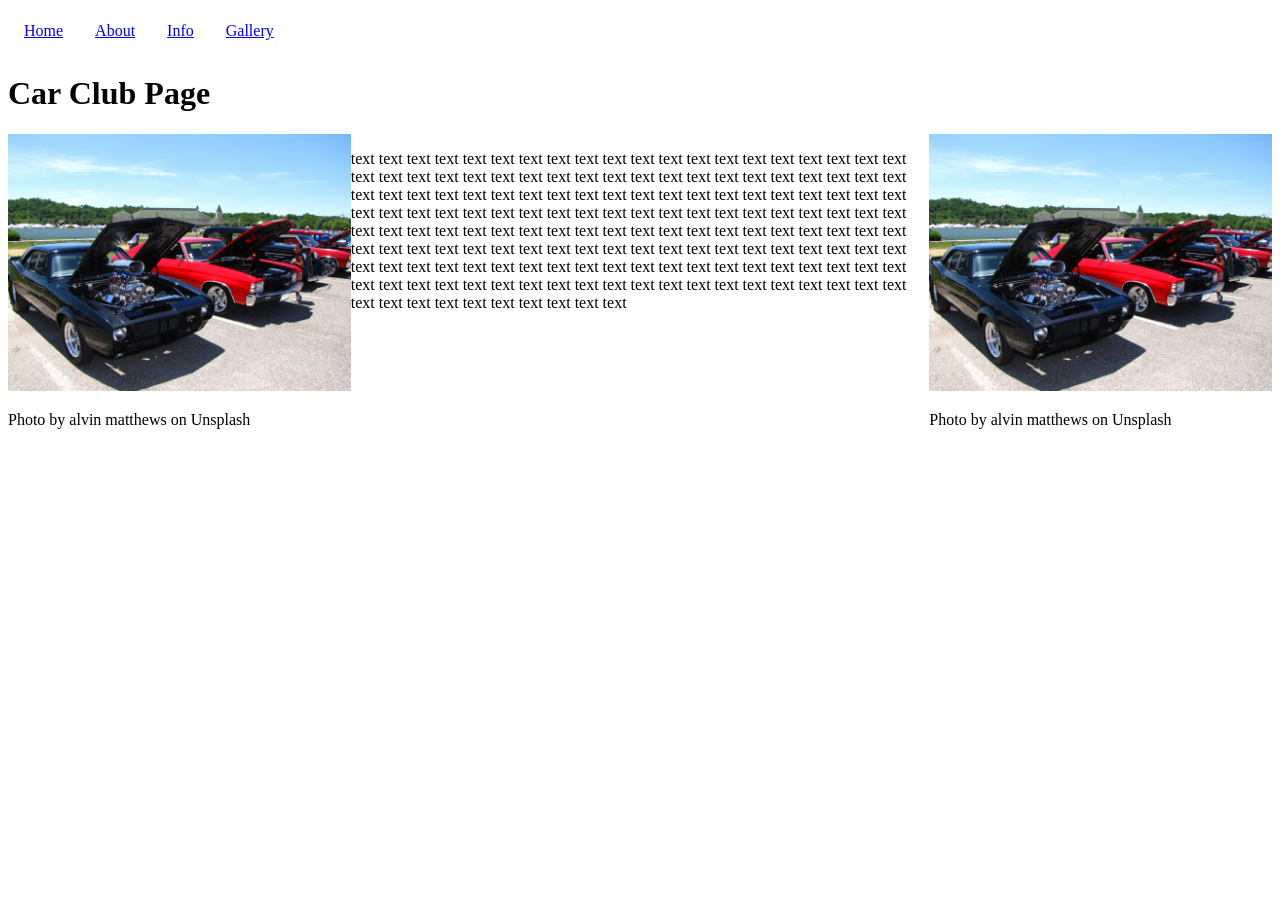
==== index.html @ ab7ec7f7 "fixed my image sizing and my flexbox" ====
<!DOCTYPE html>
<html lang="en">
    <head>
        <title>Home Page</title>
        <link rel="stylesheet" href="styles.css">
    </head>
    <body>
        
        <div class="navbar">
            <ul>
                <li><a href="index.html">Home</a></li>
                <li><a href="about.html">About</a></li>
                <li><a href="info.html">Info</a></li>
                <li><a href="gallery.html">Gallery</a></li>
            </ul>
        </div>
       <h1>Car Club Page</h1>
       <div class="flex-container">
        <div class="img-1-att">
            <img src="images/alvin-matthews-OKKicXqaLuY-unsplash.jpg" alt="image of black and red car">
            <p>Photo by alvin matthews on Unsplash</p>
        </div>
        <div class="text"> <p> text text text text text text text text text text text text
            text text text text text text text text text text text text text text text text
            text text text text text text text text text text text text text text text text 
            text text text text text text text text text text text text text text text text
            text text text text text text text text text text text text text text text text
            text text text text text text text text text text text text text text text text 
            text text text text text text text text text text text text text text text text
            text text text text text text text text text text text text text text text text
            text text text text text text text text text text text text text text text text
            text text text text text text text text text text text text text text text text 
            text text text text text text text text text text text text text text</p></div>

        <div class="img-1-att">

            <img src="images/alvin-matthews-OKKicXqaLuY-unsplash.jpg" alt="image of black and red car">
            <p>Photo by alvin matthews on Unsplash</p>
       </div>
        
    
    </body>
</html>
---- styles.css ----
.navbar ul{
 list-style-type:  none;
 margin: 0;
 padding: 0;
 overflow: hidden;}

.navbar li{
 float: left;}

.navbar li a{
    display: block;
    text-align: center;
    padding: 14px 16px;}

.flex-container{
    display: flex;
    flex-direction: row;
    justify-content: space-between;}

.flex-container img{
    width: 100%}
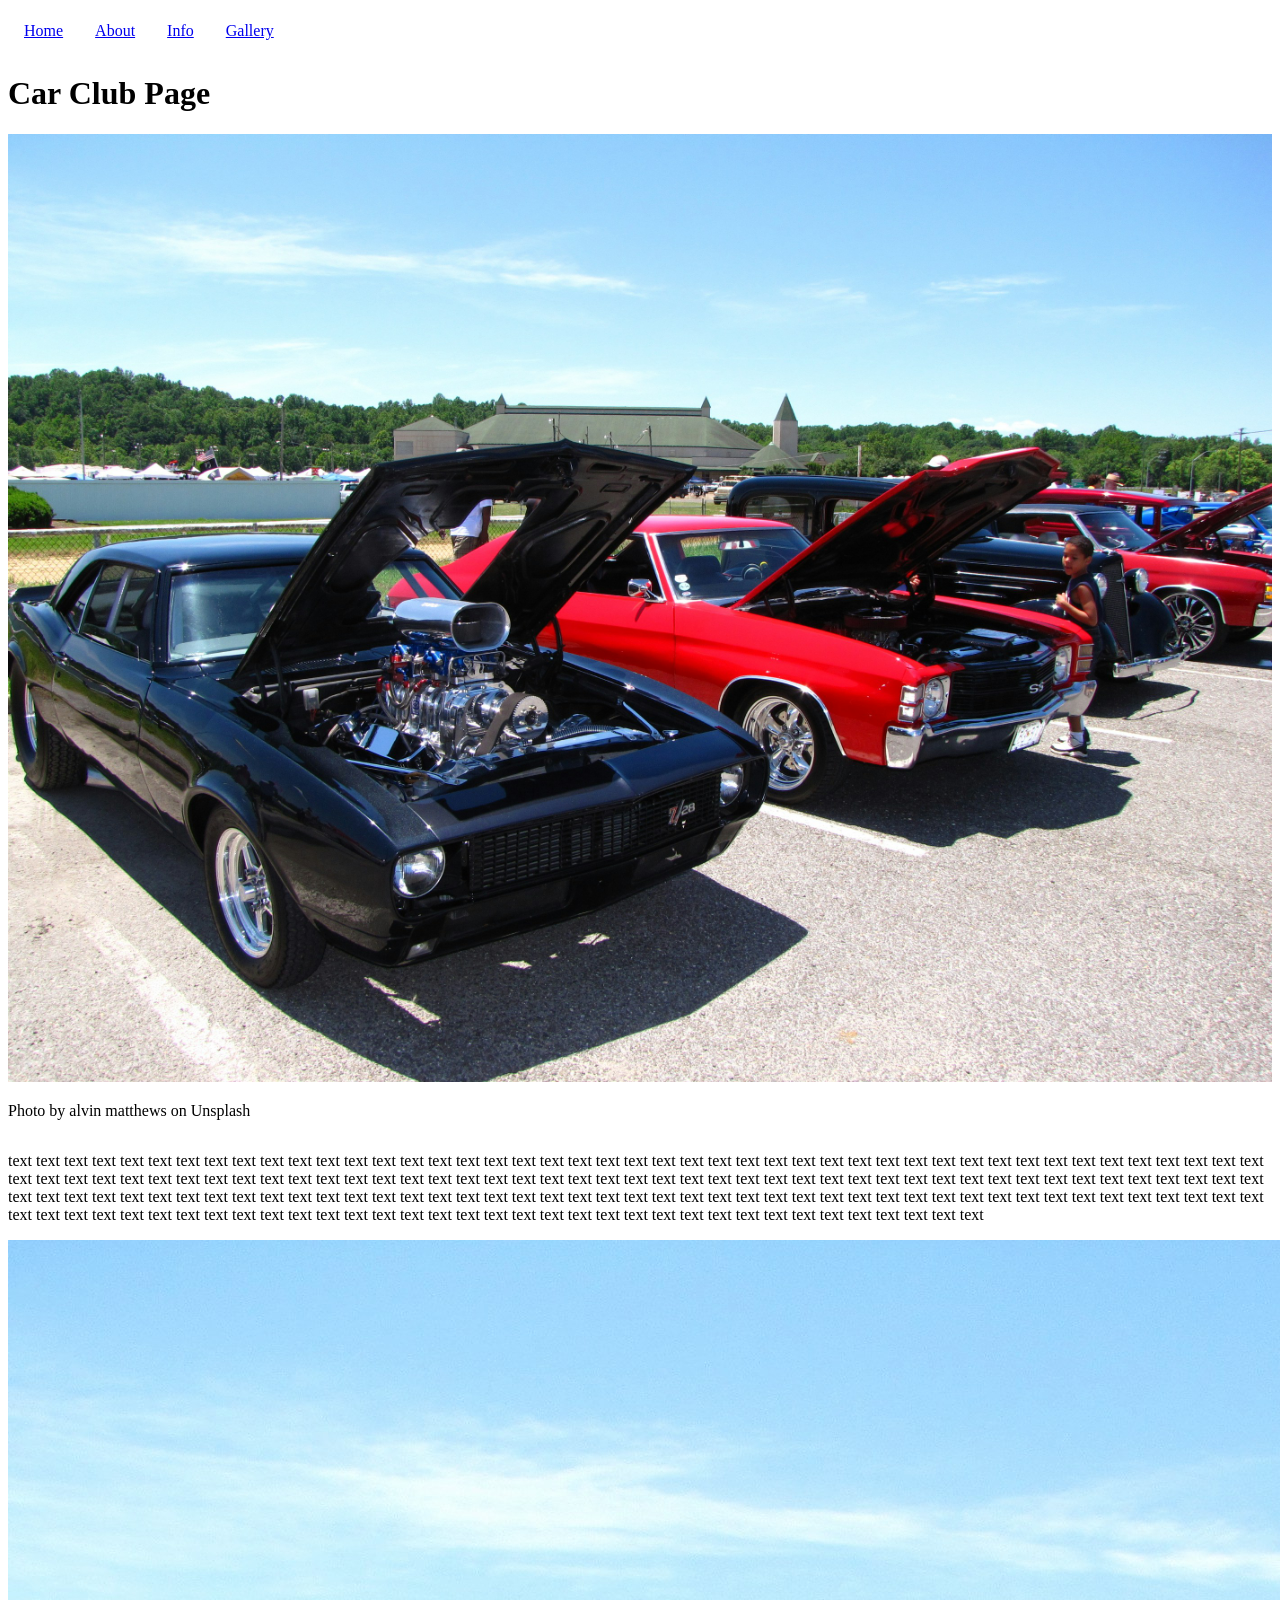
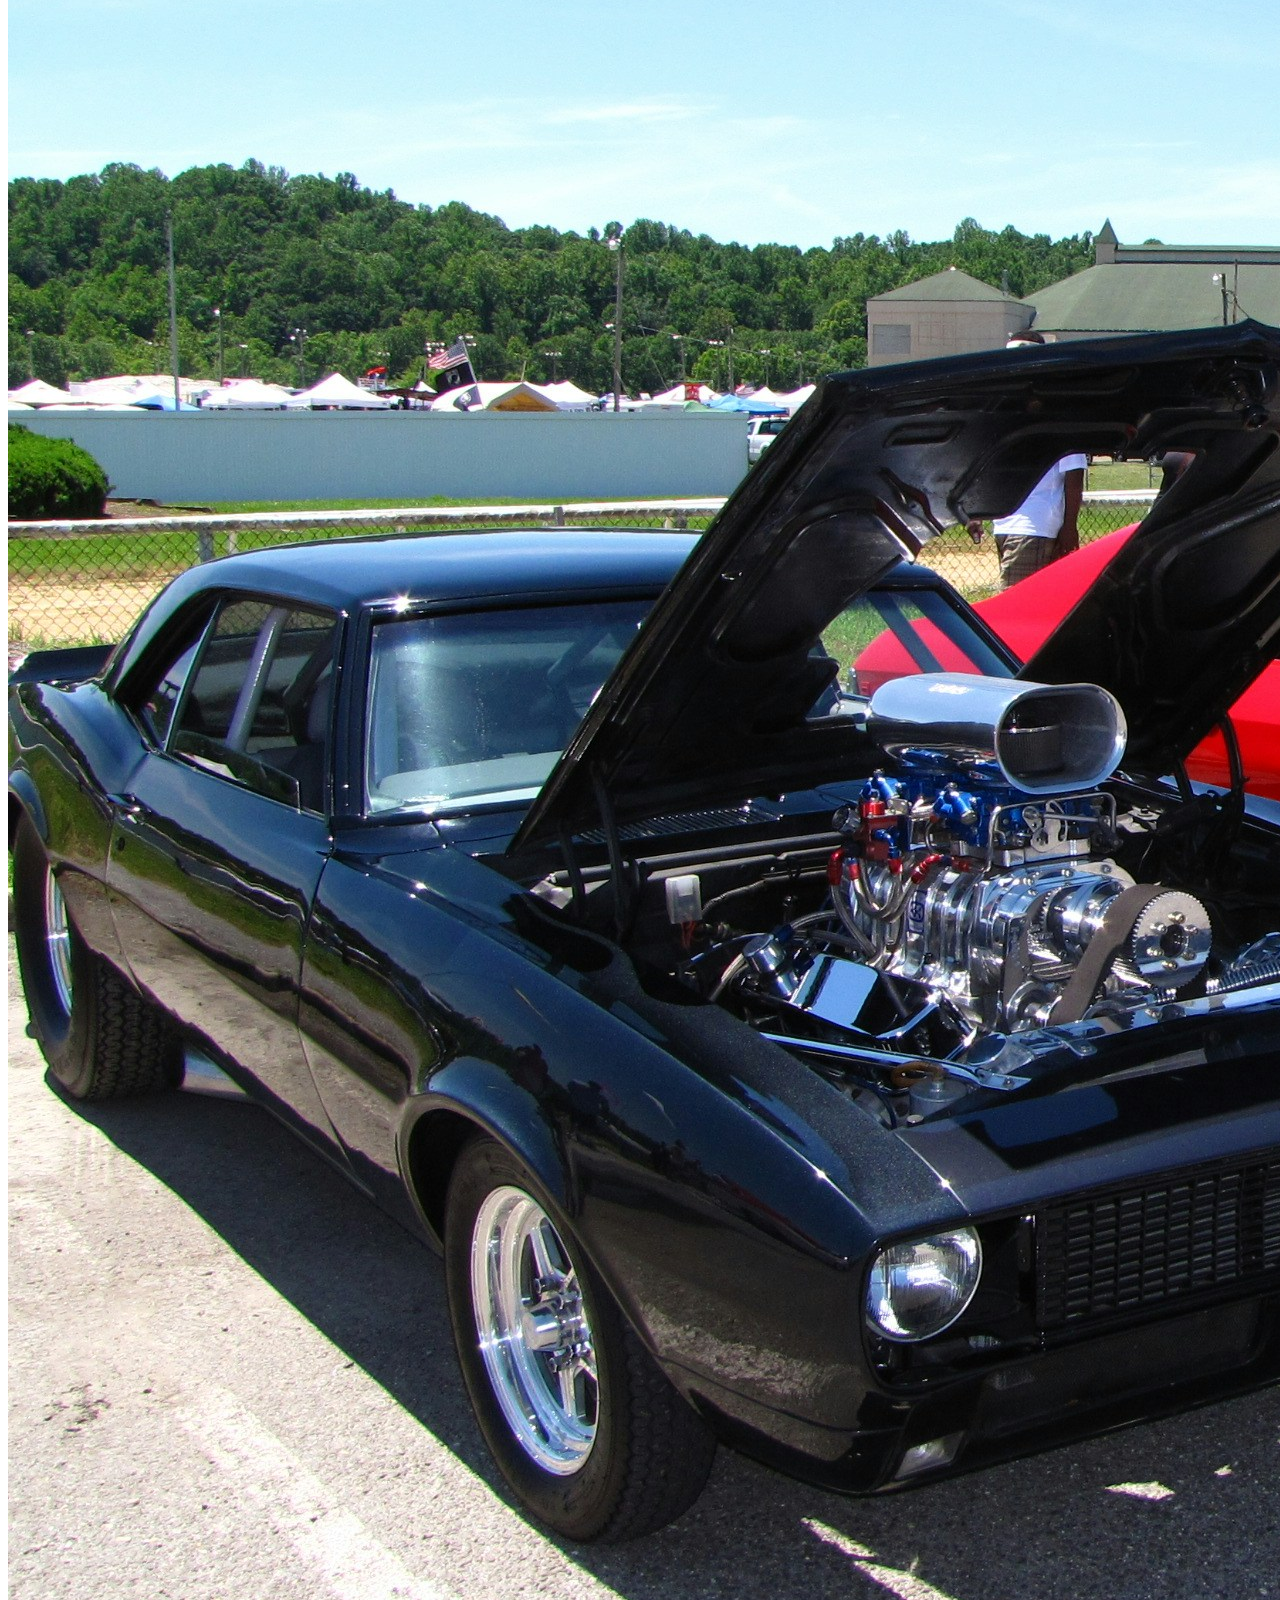
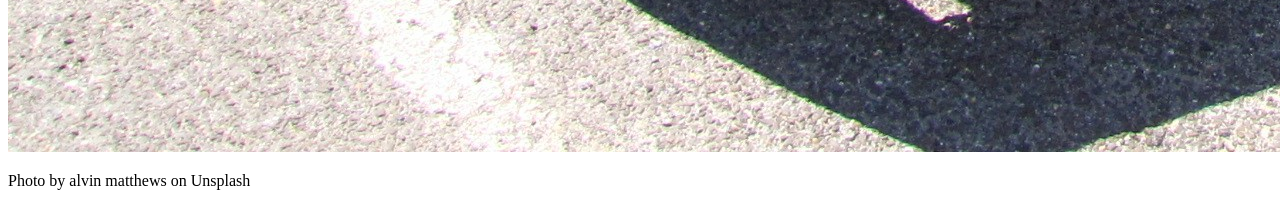
==== commit 42246033: "Needed to add a div ending tag that i forgot to put in" ====
--- a/index.html
+++ b/index.html
@@ -20,6 +20,7 @@
             <img src="images/alvin-matthews-OKKicXqaLuY-unsplash.jpg" alt="image of black and red car">
             <p>Photo by alvin matthews on Unsplash</p>
         </div>
+       </div>
         <div class="text"> <p> text text text text text text text text text text text text
             text text text text text text text text text text text text text text text text
             text text text text text text text text text text text text text text text text 
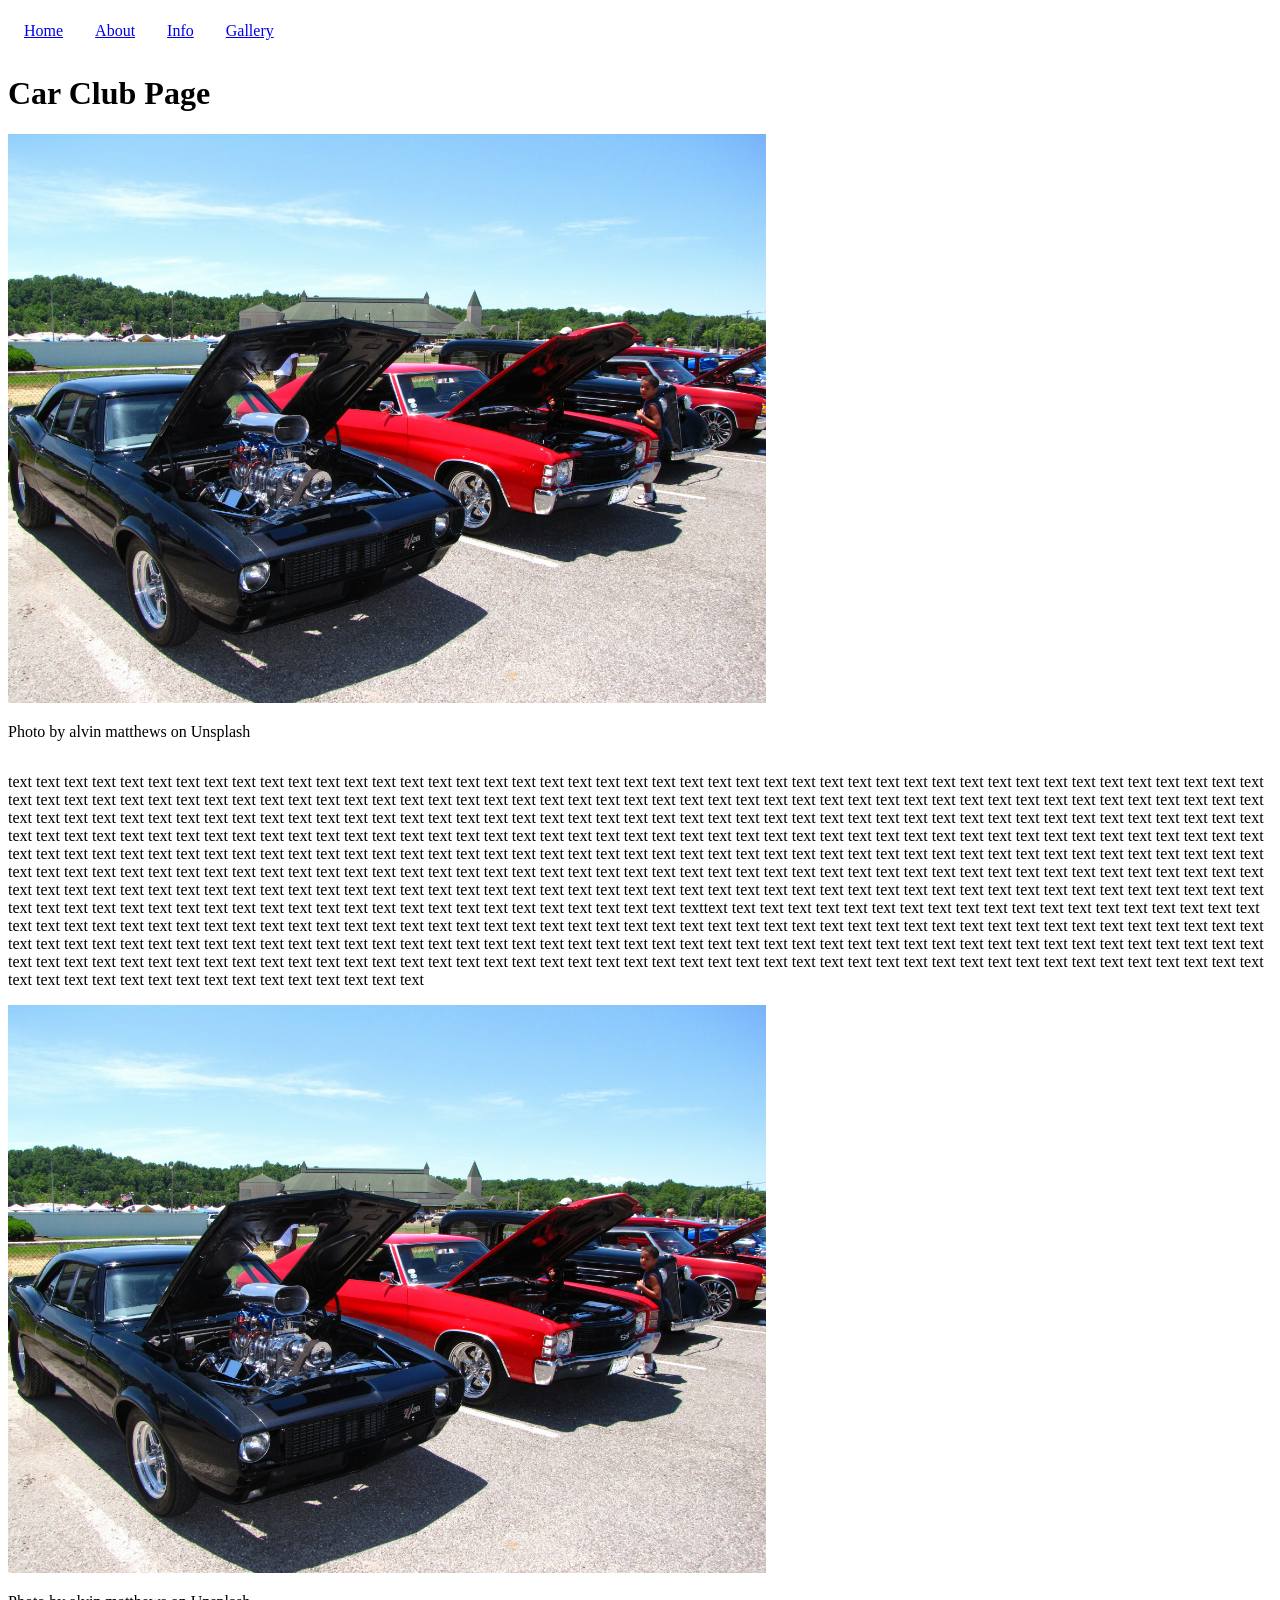
==== commit 3a6806ad: "Added more filler text and made a different div name for some of my images to have different width" ====
--- a/index.html
+++ b/index.html
@@ -16,7 +16,7 @@
         </div>
        <h1>Car Club Page</h1>
        <div class="flex-container">
-        <div class="img-1-att">
+        <div class="img-2-att">
             <img src="images/alvin-matthews-OKKicXqaLuY-unsplash.jpg" alt="image of black and red car">
             <p>Photo by alvin matthews on Unsplash</p>
         </div>
@@ -31,9 +31,29 @@
             text text text text text text text text text text text text text text text text
             text text text text text text text text text text text text text text text text
             text text text text text text text text text text text text text text text text 
+            text text text text text text text text text text text text text text text text text text text text text text text text text text
+            text text text text text text text text text text text text text text text text
+            text text text text text text text text text text text text text text text text 
+            text text text text text text text text text text text text text text text text
+            text text text text text text text text text text text text text text text text
+            text text text text text text text text text text text text text text text text 
+            text text text text text text text text text text text text text text text text
+            text text text text text text text text text text text text text text text text
+            text text text text text text text text text text text text text text text text
+            text text text text text text text text text text text text text text text text 
+            text text text text text text text text text text text text text texttext text text text text text text text text text text text
+            text text text text text text text text text text text text text text text text
+            text text text text text text text text text text text text text text text text 
+            text text text text text text text text text text text text text text text text
+            text text text text text text text text text text text text text text text text
+            text text text text text text text text text text text text text text text text 
+            text text text text text text text text text text text text text text text text
+            text text text text text text text text text text text text text text text text
+            text text text text text text text text text text text text text text text text
+            text text text text text text text text text text text text text text text text 
             text text text text text text text text text text text text text text</p></div>
 
-        <div class="img-1-att">
+        <div class="img-2-att">
 
             <img src="images/alvin-matthews-OKKicXqaLuY-unsplash.jpg" alt="image of black and red car">
             <p>Photo by alvin matthews on Unsplash</p>
--- a/styles.css
+++ b/styles.css
@@ -19,5 +19,9 @@
 
 .flex-container img{
     width: 100%}
-    
 
+.img-2-att img{
+    width: 60%;}
+
+
+
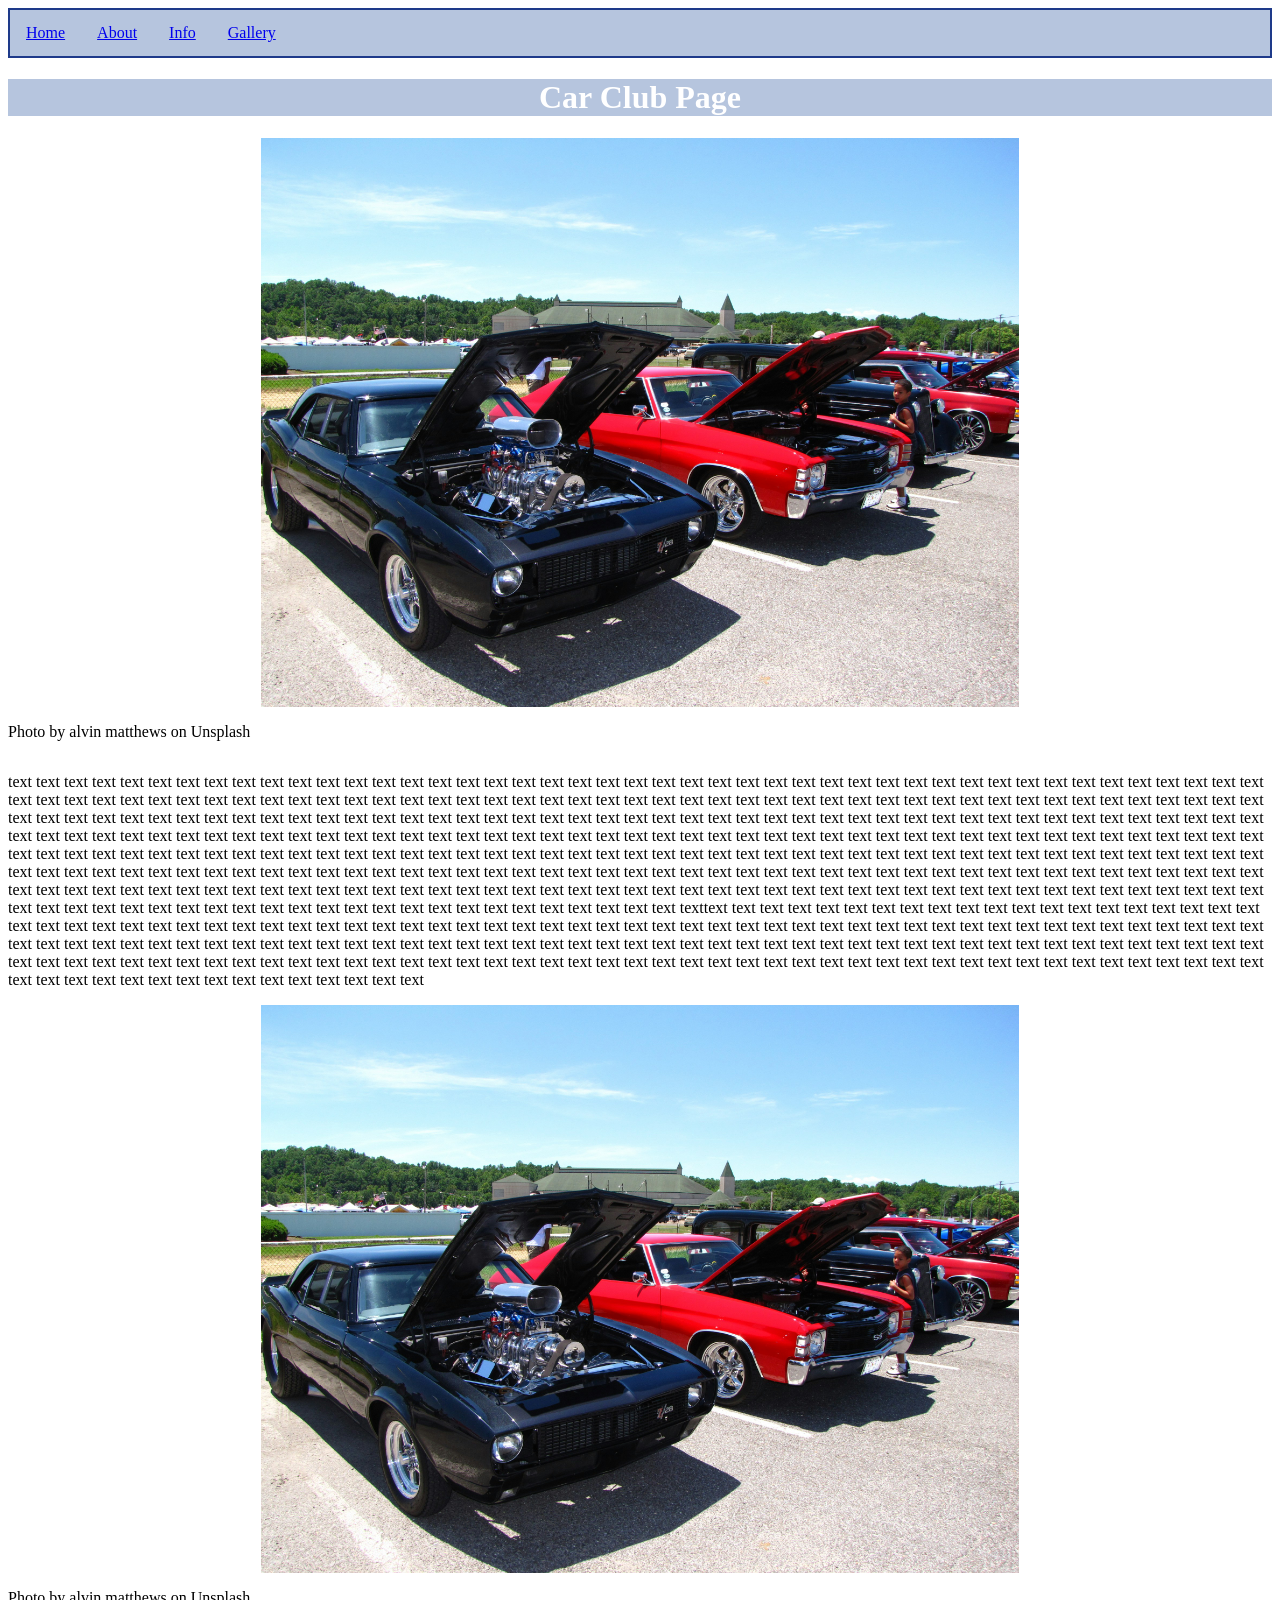
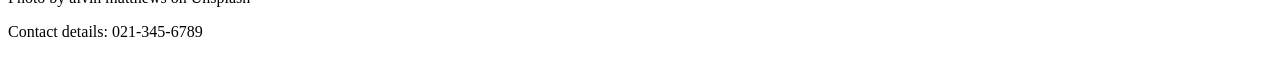
==== commit b6ffb5d2: "adding contacts info and fonts/colours" ====
--- a/index.html
+++ b/index.html
@@ -15,12 +15,13 @@
             </ul>
         </div>
        <h1>Car Club Page</h1>
-       <div class="flex-container">
+    <div class="flex-container">
         <div class="img-2-att">
             <img src="images/alvin-matthews-OKKicXqaLuY-unsplash.jpg" alt="image of black and red car">
             <p>Photo by alvin matthews on Unsplash</p>
         </div>
-       </div>
+       
+    </div>
         <div class="text"> <p> text text text text text text text text text text text text
             text text text text text text text text text text text text text text text text
             text text text text text text text text text text text text text text text text 
@@ -31,15 +32,17 @@
             text text text text text text text text text text text text text text text text
             text text text text text text text text text text text text text text text text
             text text text text text text text text text text text text text text text text 
-            text text text text text text text text text text text text text text text text text text text text text text text text text text
+            text text text text text text text text text text text text 
+            text text text text text text text text text text text text text text
+            text text text text text text text text text text text text text text 
             text text text text text text text text text text text text text text text text
+            text text text text text text text text text text text text text text text text 
+            text text text text text text text text text text text text text text text text 
             text text text text text text text text text text text text text text text text 
             text text text text text text text text text text text text text text text text
             text text text text text text text text text text text text text text text text
             text text text text text text text text text text text text text text text text 
-            text text text text text text text text text text text text text text text text
-            text text text text text text text text text text text text text text text text
-            text text text text text text text text text text text text text text text text
+            text text
             text text text text text text text text text text text text text text text text 
             text text text text text text text text text text text text text texttext text text text text text text text text text text text
             text text text text text text text text text text text text text text text text
@@ -52,13 +55,17 @@
             text text text text text text text text text text text text text text text text
             text text text text text text text text text text text text text text text text 
             text text text text text text text text text text text text text text</p></div>
-
+        
         <div class="img-2-att">
 
             <img src="images/alvin-matthews-OKKicXqaLuY-unsplash.jpg" alt="image of black and red car">
             <p>Photo by alvin matthews on Unsplash</p>
        </div>
-        
+
+       <div class="contacts">
+        <p> Contact details: 021-345-6789</p>
+       </div>
+    
     
     </body>
 </html>
--- a/styles.css
+++ b/styles.css
@@ -1,27 +1,55 @@
 .navbar ul{
- list-style-type:  none;
- margin: 0;
- padding: 0;
- overflow: hidden;}
-
-.navbar li{
- float: left;}
-
-.navbar li a{
-    display: block;
-    text-align: center;
-    padding: 14px 16px;}
-
-.flex-container{
-    display: flex;
-    flex-direction: row;
-    justify-content: space-between;}
-
-.flex-container img{
-    width: 100%}
-
-.img-2-att img{
-    width: 60%;}
+    list-style-type:  none;
+    margin: 0;
+    padding: 0;
+    overflow: hidden;}
+   
+   
+   .navbar li{
+    float: left;}
+   
+   
+   .navbar li a{
+       display: block;
+       text-align: center;
+       padding: 14px 16px;}
+   
+   
+   .flex-container{
+       display: flex;
+       flex-direction: row;
+       justify-content: space-between;}
+   
+   
+   .flex-container img{
+       width: 100%}
+   
+   
+   .img-2-att img{
+       width: 60%;}
+   
+   
+   
+   
+   h1{
+       background-color: #b6c5de;
+       color: white;
+       text-align: center;
+       font-family: 'Times New Roman', Times, serif;}
+   
+   
+   .navbar {
+       background-color: #b6c5de;
+       border: 2px solid #1e3a8a;}
 
 
+       img {
+        display: block;
+        margin: 0 auto;
+      }
 
+     body{
+        font-family: 'Times New Roman', Times, serif;
+      }
+
+
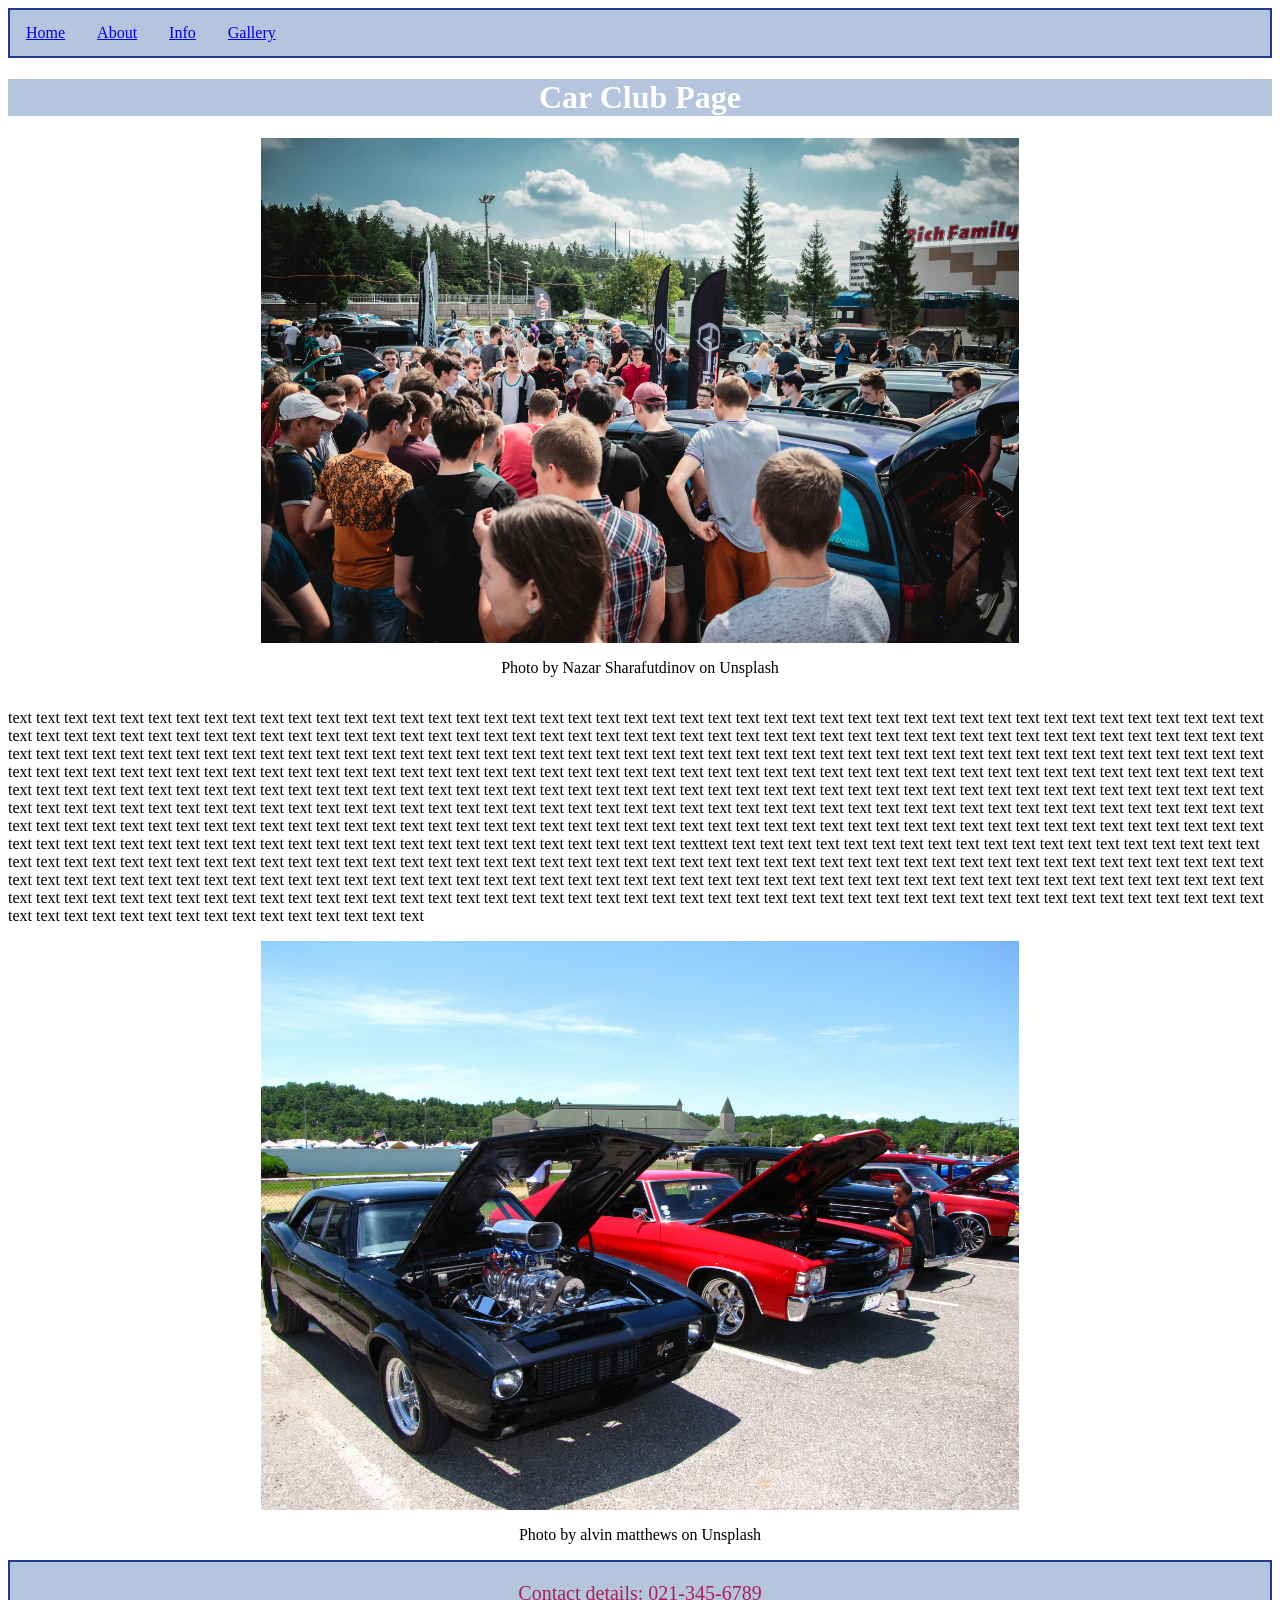
==== commit 9262a554: "Starting to add actual images for pages" ====
--- a/index.html
+++ b/index.html
@@ -17,8 +17,8 @@
        <h1>Car Club Page</h1>
     <div class="flex-container">
         <div class="img-2-att">
-            <img src="images/alvin-matthews-OKKicXqaLuY-unsplash.jpg" alt="image of black and red car">
-            <p>Photo by alvin matthews on Unsplash</p>
+            <img src="images/nazar-sharafutdinov-3oxi5aEiSls-unsplash.jpg" alt="image of people at car meet">
+            <p>Photo by Nazar Sharafutdinov on Unsplash</p>
         </div>
        
     </div>
--- a/styles.css
+++ b/styles.css
@@ -4,32 +4,24 @@
     padding: 0;
     overflow: hidden;}
    
-   
    .navbar li{
     float: left;}
-   
    
    .navbar li a{
        display: block;
        text-align: center;
        padding: 14px 16px;}
    
-   
    .flex-container{
        display: flex;
        flex-direction: row;
        justify-content: space-between;}
    
-   
    .flex-container img{
        width: 100%}
    
-   
    .img-2-att img{
        width: 60%;}
-   
-   
-   
    
    h1{
        background-color: #b6c5de;
@@ -43,13 +35,21 @@
        border: 2px solid #1e3a8a;}
 
 
-       img {
+    img{
         display: block;
-        margin: 0 auto;
-      }
+        margin: 0 auto;}
 
-     body{
-        font-family: 'Times New Roman', Times, serif;
-      }
+    .img-2-att{
+        text-align: center;}
 
+    body{
+        font-family: 'Times New Roman', Times, serif;}
 
+    .contacts{
+        text-align: center;
+        font-size: 20px;
+        background-color: #b6c5de;
+        border: 2px solid #1e3a8a;
+        color: #ab1f58;}
+      
+
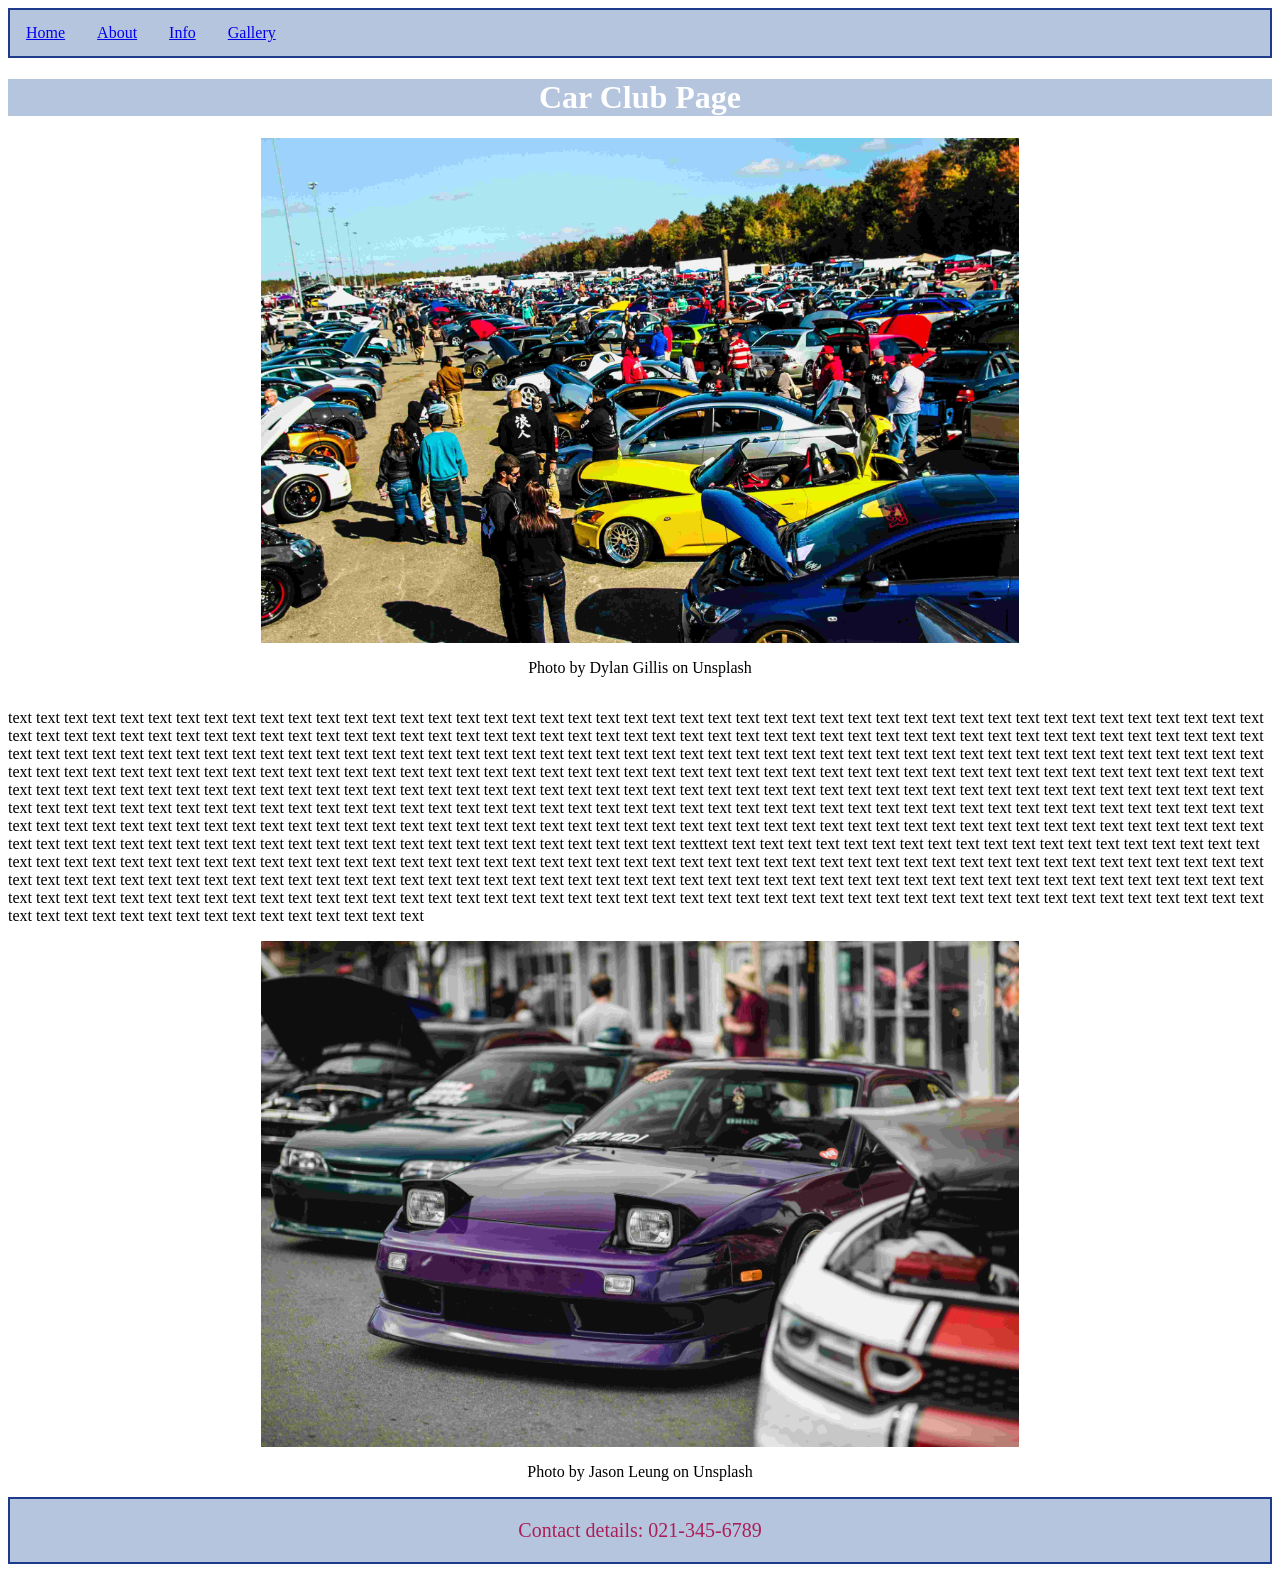
==== commit 2870113f: "adding all of my images to pages and attributions" ====
--- a/index.html
+++ b/index.html
@@ -17,8 +17,8 @@
        <h1>Car Club Page</h1>
     <div class="flex-container">
         <div class="img-2-att">
-            <img src="images/nazar-sharafutdinov-3oxi5aEiSls-unsplash.jpg" alt="image of people at car meet">
-            <p>Photo by Nazar Sharafutdinov on Unsplash</p>
+            <img src="images/dylan-gillis.jpg" alt="image of people at car meet">
+            <p>Photo by Dylan Gillis on Unsplash</p>
         </div>
        
     </div>
@@ -58,8 +58,8 @@
         
         <div class="img-2-att">
 
-            <img src="images/alvin-matthews-OKKicXqaLuY-unsplash.jpg" alt="image of black and red car">
-            <p>Photo by alvin matthews on Unsplash</p>
+            <img src="images/jason-leung.jpg" alt="image purple car with cars on either side">
+            <p>Photo by Jason Leung on Unsplash</p>
        </div>
 
        <div class="contacts">
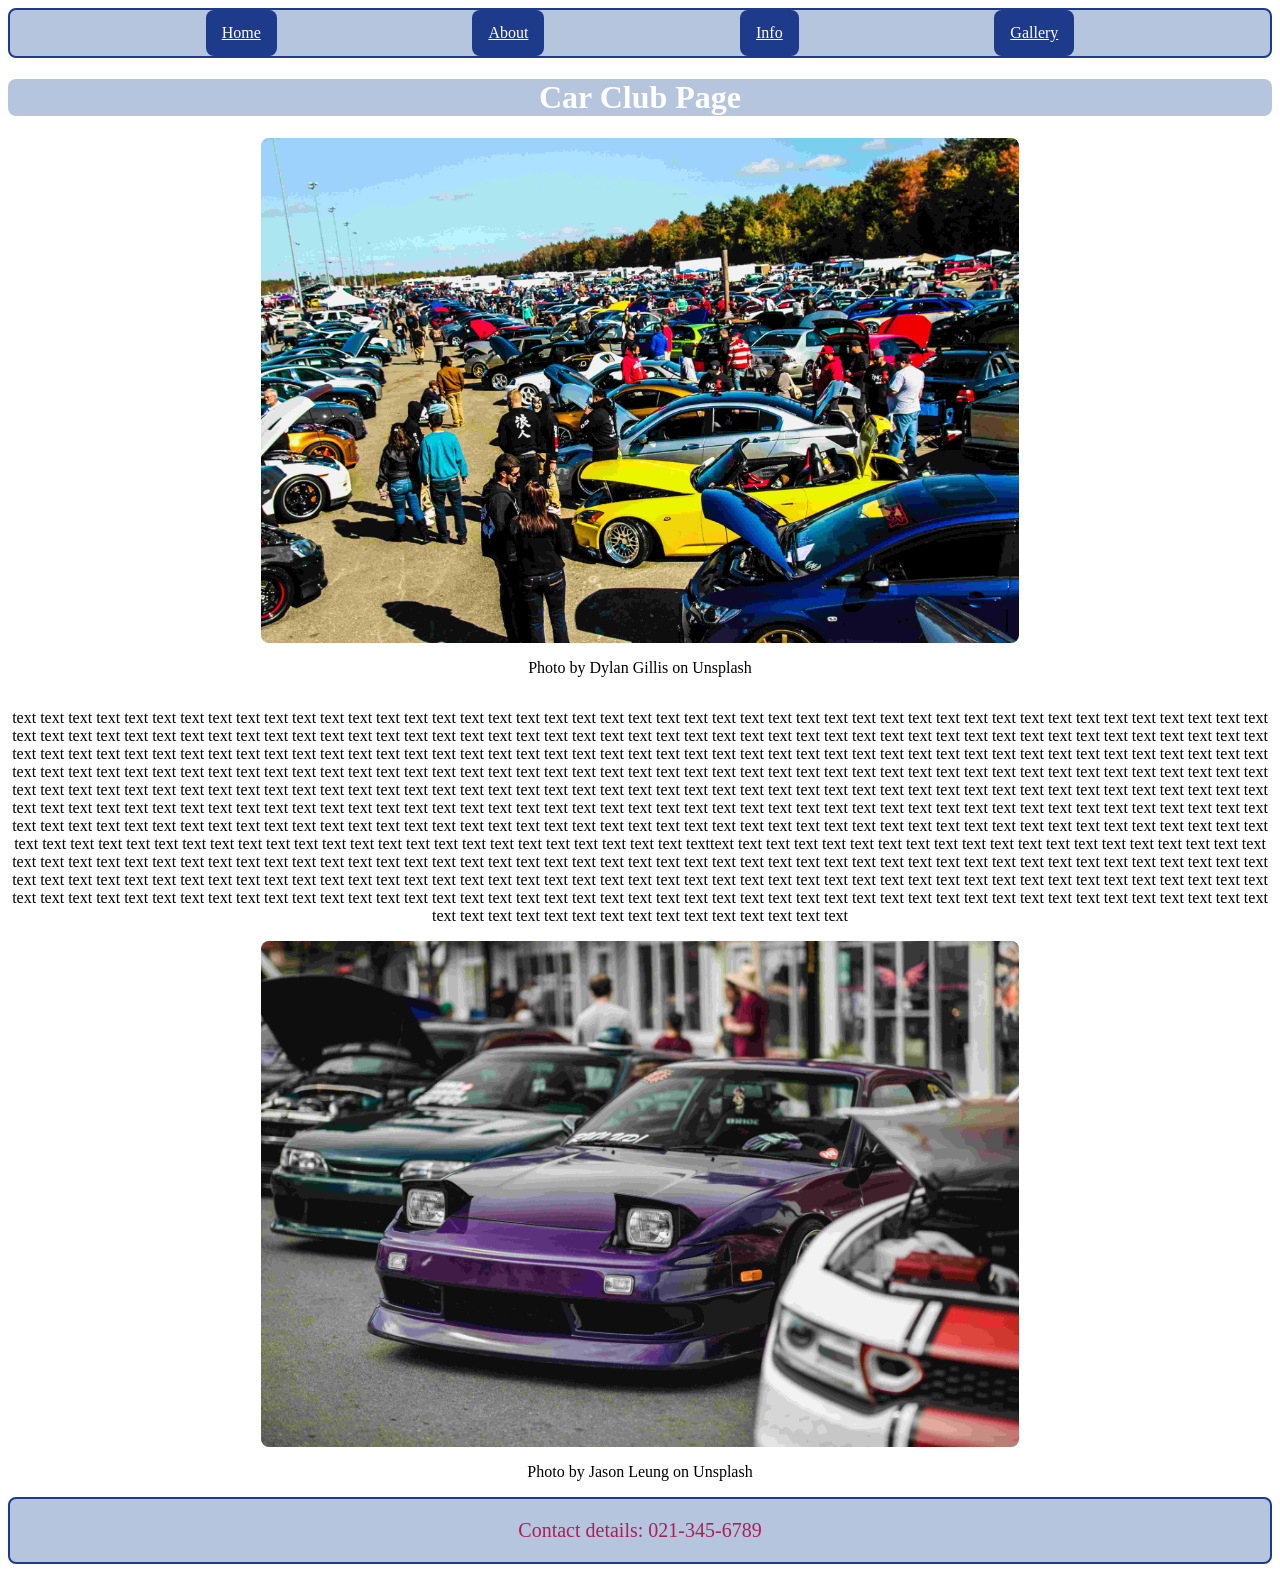
==== commit b10f4dfa: "Made all of my backgrounds curved, added contrast colour behind nav bar links and made nav bar link " ====
--- a/index.html
+++ b/index.html
@@ -1,71 +1,77 @@
 <!DOCTYPE html>
 <html lang="en">
-    <head>
-        <title>Home Page</title>
-        <link rel="stylesheet" href="styles.css">
-    </head>
-    <body>
-        
-        <div class="navbar">
-            <ul>
-                <li><a href="index.html">Home</a></li>
-                <li><a href="about.html">About</a></li>
-                <li><a href="info.html">Info</a></li>
-                <li><a href="gallery.html">Gallery</a></li>
-            </ul>
-        </div>
-       <h1>Car Club Page</h1>
+
+<head>
+    <title>Home Page</title>
+    <link rel="stylesheet" href="styles.css">
+</head>
+
+<body>
+
+    <div class="navbar">
+        <ul>
+            <li><a href="index.html">Home</a></li>
+            <li><a href="about.html">About</a></li>
+            <li><a href="info.html">Info</a></li>
+            <li><a href="gallery.html">Gallery</a></li>
+        </ul>
+    </div>
+    <h1>Car Club Page</h1>
     <div class="flex-container">
         <div class="img-2-att">
             <img src="images/dylan-gillis.jpg" alt="image of people at car meet">
             <p>Photo by Dylan Gillis on Unsplash</p>
         </div>
-       
+
     </div>
-        <div class="text"> <p> text text text text text text text text text text text text
-            text text text text text text text text text text text text text text text text
-            text text text text text text text text text text text text text text text text 
-            text text text text text text text text text text text text text text text text
-            text text text text text text text text text text text text text text text text
-            text text text text text text text text text text text text text text text text 
+    <div class="text">
+        <p> text text text text text text text text text text text text
             text text text text text text text text text text text text text text text text
             text text text text text text text text text text text text text text text text
             text text text text text text text text text text text text text text text text
-            text text text text text text text text text text text text text text text text 
-            text text text text text text text text text text text text 
-            text text text text text text text text text text text text text text
-            text text text text text text text text text text text text text text 
-            text text text text text text text text text text text text text text text text
-            text text text text text text text text text text text text text text text text 
-            text text text text text text text text text text text text text text text text 
-            text text text text text text text text text text text text text text text text 
-            text text text text text text text text text text text text text text text text
-            text text text text text text text text text text text text text text text text
-            text text text text text text text text text text text text text text text text 
-            text text
-            text text text text text text text text text text text text text text text text 
-            text text text text text text text text text text text text text texttext text text text text text text text text text text text
-            text text text text text text text text text text text text text text text text
-            text text text text text text text text text text text text text text text text 
-            text text text text text text text text text text text text text text text text
-            text text text text text text text text text text text text text text text text
-            text text text text text text text text text text text text text text text text 
             text text text text text text text text text text text text text text text text
             text text text text text text text text text text text text text text text text
             text text text text text text text text text text text text text text text text
-            text text text text text text text text text text text text text text text text 
-            text text text text text text text text text text text text text text</p></div>
-        
-        <div class="img-2-att">
+            text text text text text text text text text text text text text text text text
+            text text text text text text text text text text text text text text text text
+            text text text text text text text text text text text text text text text text
+            text text text text text text text text text text text text
+            text text text text text text text text text text text text text text
+            text text text text text text text text text text text text text text
+            text text text text text text text text text text text text text text text text
+            text text text text text text text text text text text text text text text text
+            text text text text text text text text text text text text text text text text
+            text text text text text text text text text text text text text text text text
+            text text text text text text text text text text text text text text text text
+            text text text text text text text text text text text text text text text text
+            text text text text text text text text text text text text text text text text
+            text text
+            text text text text text text text text text text text text text text text text
+            text text text text text text text text text text text text text texttext text text text text text text text
+            text text text text
+            text text text text text text text text text text text text text text text text
+            text text text text text text text text text text text text text text text text
+            text text text text text text text text text text text text text text text text
+            text text text text text text text text text text text text text text text text
+            text text text text text text text text text text text text text text text text
+            text text text text text text text text text text text text text text text text
+            text text text text text text text text text text text text text text text text
+            text text text text text text text text text text text text text text text text
+            text text text text text text text text text text text text text text text text
+            text text text text text text text text text text text text text text</p>
+    </div>
 
-            <img src="images/jason-leung.jpg" alt="image purple car with cars on either side">
-            <p>Photo by Jason Leung on Unsplash</p>
-       </div>
+    <div class="img-2-att">
 
-       <div class="contacts">
+        <img src="images/jason-leung.jpg" alt="image purple car with cars on either side">
+        <p>Photo by Jason Leung on Unsplash</p>
+    </div>
+
+    <div class="contacts">
         <p> Contact details: 021-345-6789</p>
-       </div>
-    
-    
-    </body>
+    </div>
+
+
+</body>
+
 </html>
--- a/styles.css
+++ b/styles.css
@@ -1,55 +1,102 @@
-.navbar ul{
-    list-style-type:  none;
+.navbar ul {
+    display: flex;
+    list-style-type: none;
     margin: 0;
     padding: 0;
-    overflow: hidden;}
-   
-   .navbar li{
-    float: left;}
-   
-   .navbar li a{
-       display: block;
-       text-align: center;
-       padding: 14px 16px;}
-   
-   .flex-container{
-       display: flex;
-       flex-direction: row;
-       justify-content: space-between;}
-   
-   .flex-container img{
-       width: 100%}
-   
-   .img-2-att img{
-       width: 60%;}
-   
-   h1{
-       background-color: #b6c5de;
-       color: white;
-       text-align: center;
-       font-family: 'Times New Roman', Times, serif;}
-   
-   
-   .navbar {
-       background-color: #b6c5de;
-       border: 2px solid #1e3a8a;}
+    overflow: hidden;
+    justify-content: center;
+    justify-content: space-evenly;
+    background-color: #b6c5de;
+    border: 2px solid #1e3a8a;
+    border-radius: 8px;
+}
+
+.navbar li {
+    float: left;
+}
+
+.navbar li a {
+    display: block;
+    text-align: center;
+    padding: 14px 16px;
+    color: white;
+    background-color: #1e3a8a;
+    border-radius: 8px;
+}
+
+.flex-container {
+    display: flex;
+    flex-direction: row;
+    justify-content: space-between;
+    gap: 20px;
+}
+
+.flex-container img {
+    width: 100%;
+}
 
 
-    img{
-        display: block;
-        margin: 0 auto;}
+.img-1-att img {
+    width: 100%;
+    height: 300px;
+    object-fit: cover;
+    border-radius: 8px;
+}
 
-    .img-2-att{
-        text-align: center;}
+.img-3-att img {
+    border-radius: 8px;
+}
 
-    body{
-        font-family: 'Times New Roman', Times, serif;}
 
-    .contacts{
-        text-align: center;
-        font-size: 20px;
-        background-color: #b6c5de;
-        border: 2px solid #1e3a8a;
-        color: #ab1f58;}
-      
+.img-4-att img {
+    border-radius: 8px;
+}
 
+
+
+
+.img-2-att img {
+    width: 60%;
+    border-radius: 8px;
+}
+
+h1 {
+    background-color: #b6c5de;
+    border-radius: 8px;
+    color: white;
+    text-align: center;
+    font-family: 'Times New Roman', Times, serif;
+}
+
+
+p {
+    text-align: center;
+}
+
+
+
+
+img {
+    display: block;
+    margin: 0 auto;
+}
+
+
+.img-2-att {
+    text-align: center;
+}
+
+
+body {
+    font-family: 'Times New Roman', Times, serif;
+}
+
+
+.contacts {
+    text-align: center;
+    font-size: 20px;
+    border-radius: 8px;
+    background-color: #b6c5de;
+    border: 2px solid #1e3a8a;
+    color: #ab1f58;
+}
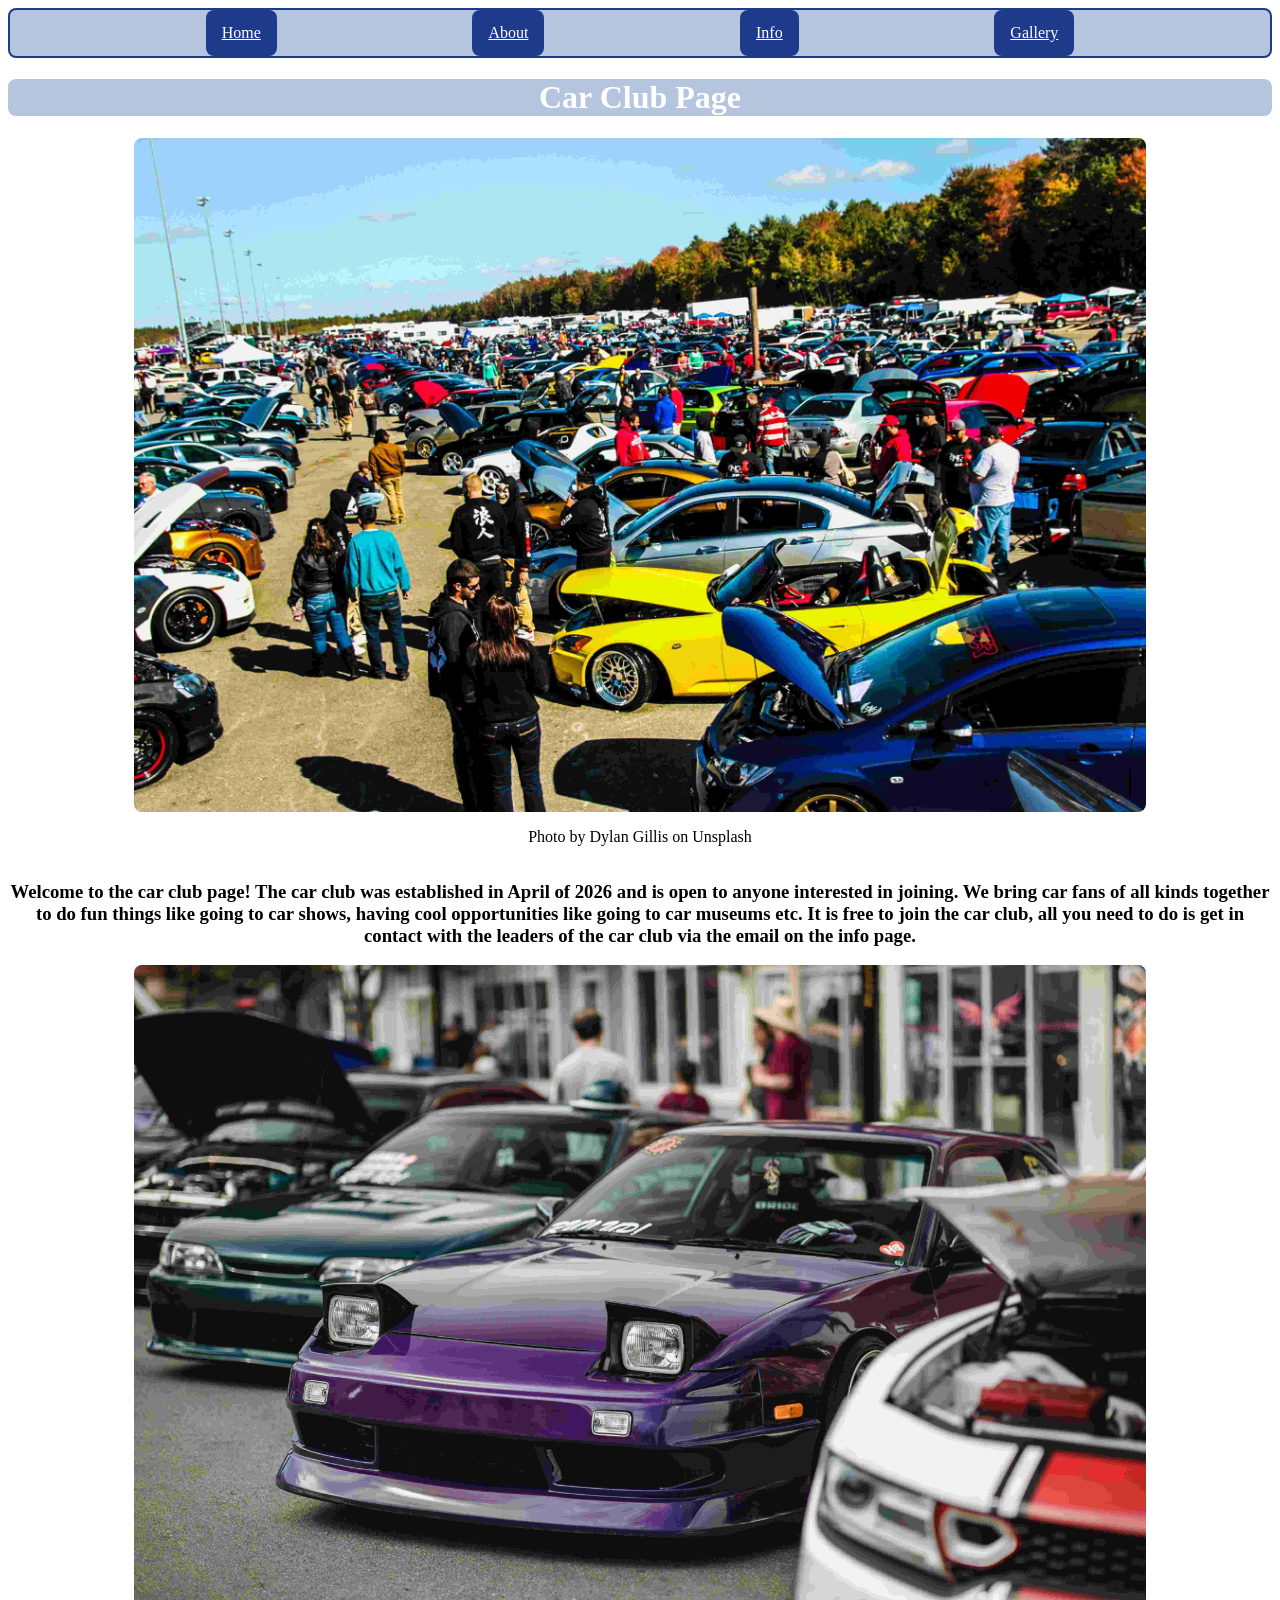
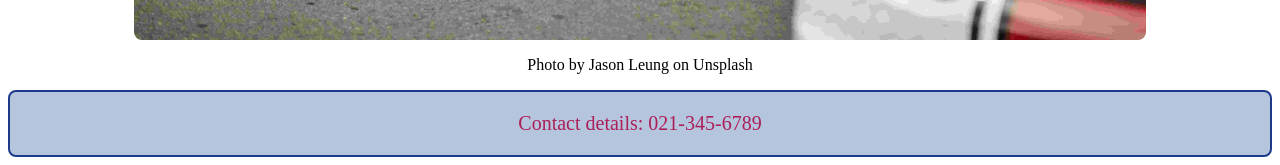
==== commit f83bb802: "Added my actual text" ====
--- a/index.html
+++ b/index.html
@@ -25,40 +25,7 @@
 
     </div>
     <div class="text">
-        <p> text text text text text text text text text text text text
-            text text text text text text text text text text text text text text text text
-            text text text text text text text text text text text text text text text text
-            text text text text text text text text text text text text text text text text
-            text text text text text text text text text text text text text text text text
-            text text text text text text text text text text text text text text text text
-            text text text text text text text text text text text text text text text text
-            text text text text text text text text text text text text text text text text
-            text text text text text text text text text text text text text text text text
-            text text text text text text text text text text text text text text text text
-            text text text text text text text text text text text text
-            text text text text text text text text text text text text text text
-            text text text text text text text text text text text text text text
-            text text text text text text text text text text text text text text text text
-            text text text text text text text text text text text text text text text text
-            text text text text text text text text text text text text text text text text
-            text text text text text text text text text text text text text text text text
-            text text text text text text text text text text text text text text text text
-            text text text text text text text text text text text text text text text text
-            text text text text text text text text text text text text text text text text
-            text text
-            text text text text text text text text text text text text text text text text
-            text text text text text text text text text text text text text texttext text text text text text text text
-            text text text text
-            text text text text text text text text text text text text text text text text
-            text text text text text text text text text text text text text text text text
-            text text text text text text text text text text text text text text text text
-            text text text text text text text text text text text text text text text text
-            text text text text text text text text text text text text text text text text
-            text text text text text text text text text text text text text text text text
-            text text text text text text text text text text text text text text text text
-            text text text text text text text text text text text text text text text text
-            text text text text text text text text text text text text text text text text
-            text text text text text text text text text text text text text text</p>
+        <h3> Welcome to the car club page! The car club was established in April of 2026 and is open to anyone interested in joining. We bring car fans of all kinds together to do fun things like going to car shows, having cool opportunities like going to car museums etc. It is free to join the car club, all you need to do is get in contact with the leaders of the car club via the email on the info page.</h3>
     </div>
 
     <div class="img-2-att">
--- a/styles.css
+++ b/styles.css
@@ -56,7 +56,7 @@
 
 
 .img-2-att img {
-    width: 60%;
+    width: 80%;
     border-radius: 8px;
 }
 
@@ -66,14 +66,17 @@
     color: white;
     text-align: center;
     font-family: 'Times New Roman', Times, serif;
+   
 }
 
+
+h3 {
+    text-align: center;
+}
 
 p {
     text-align: center;
 }
-
-
 
 
 img {
